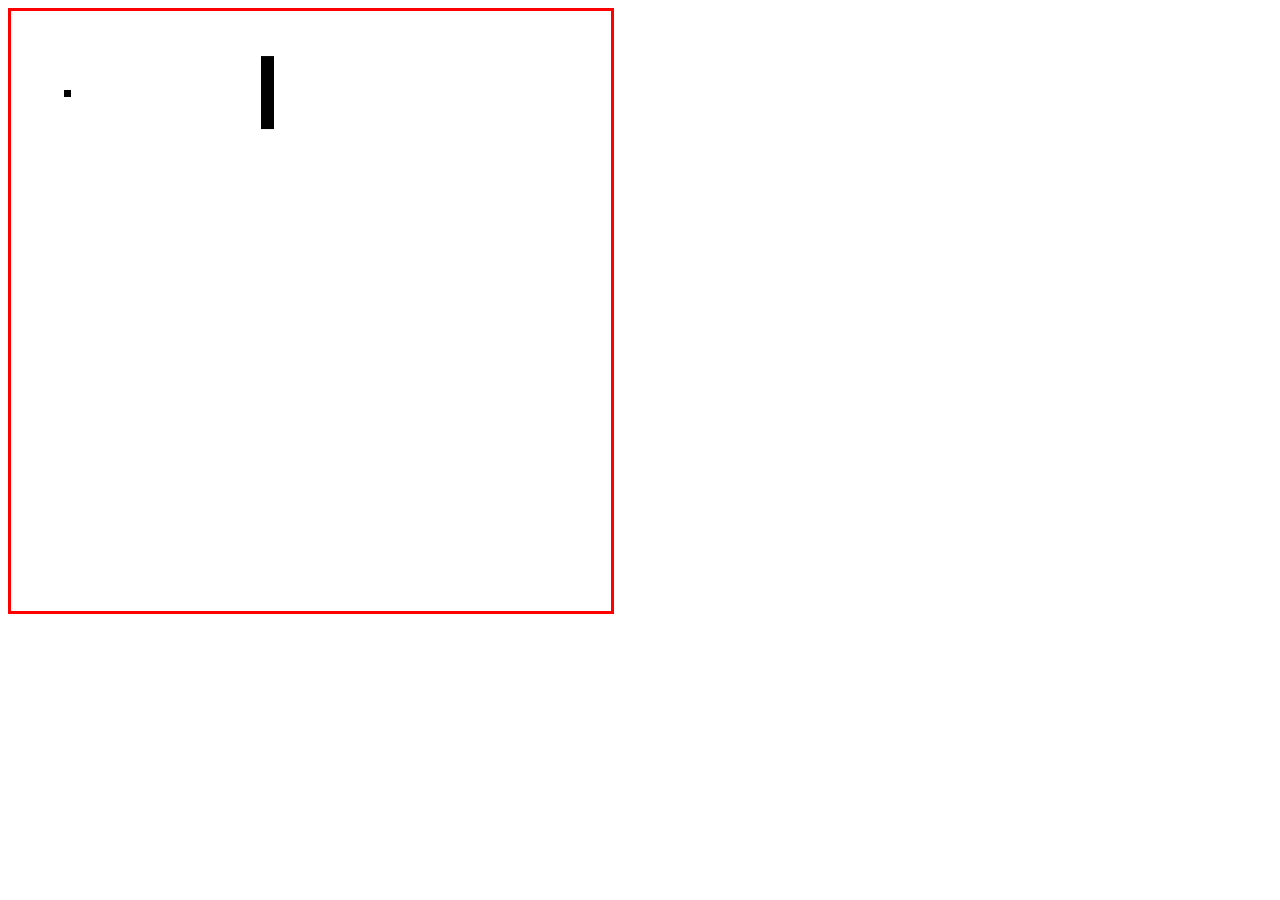
==== index.html @ 4e8d6697 "fixed html name" ====
<!DOCTYPE html>
<html>
<head>
  <title>snake</title>

  <style type="text/css">
    #canvas{
      border: 3px solid red;
    }
  </style>
</head>
<body>

<div id="container">
  <canvas id="canvas"></canvas>
</div>

<script src="snake.js" type="text/javascript"></script>
</body>
</html>
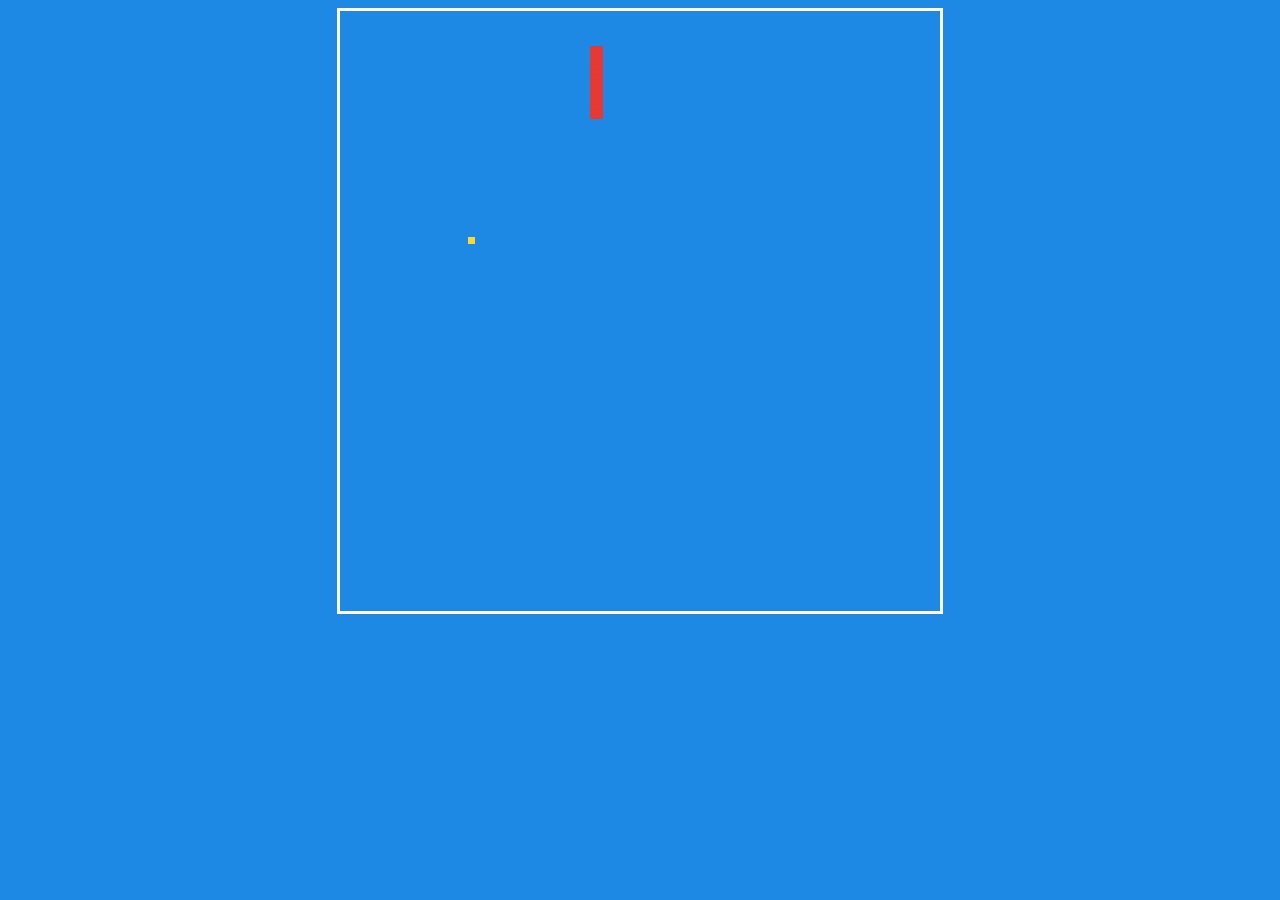
==== commit a6744375: "added style" ====
--- a/index.html
+++ b/index.html
@@ -2,13 +2,9 @@
 <!DOCTYPE html>
 <html>
 <head>
-  <title>snake</title>
+  <title>Snake</title>
 
-  <style type="text/css">
-    #canvas{
-      border: 3px solid red;
-    }
-  </style>
+  <link rel="stylesheet" type="text/css" href="snake.css">
 </head>
 <body>
 
--- a/snake.css
+++ b/snake.css
@@ -0,0 +1,8 @@
+ body {
+  text-align: center;
+  background-color:  #1e88e5;
+ }
+
+#canvas {
+      border: 3px solid white;
+    }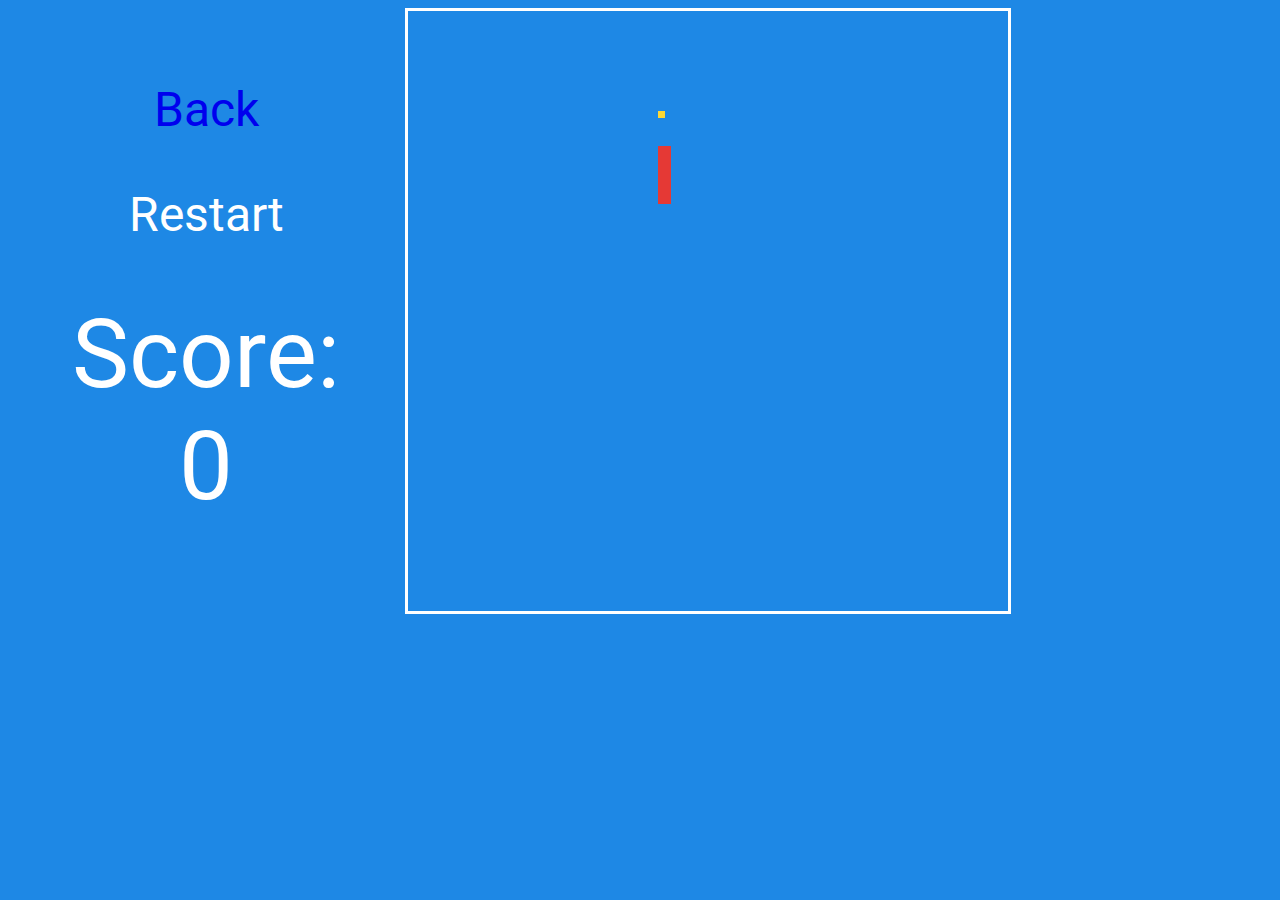
==== commit 7a58f713: "added score and buttons" ====
--- a/index.html
+++ b/index.html
@@ -8,9 +8,14 @@
 </head>
 <body>
 
-<div id="container">
+<div id="bal">
+  <div  id="back"><a href="http://belaba-games.github.io"><p>Back</p></a></div>
+    <div id="restart"><p>Restart</p></div>
+    <div id="score">Score: 0</div>
+</div>
+
   <canvas id="canvas"></canvas>
-</div>
+
 
 <script src="snake.js" type="text/javascript"></script>
 </body>
--- a/snake.css
+++ b/snake.css
@@ -1,8 +1,53 @@
+ @import url(https://fonts.googleapis.com/css?family=Roboto&subset=latin,latin-ext);
+
+
  body {
+  font-family: Roboto;
   text-align: center;
   background-color:  #1e88e5;
+  color: white;
  }
 
 #canvas {
-      border: 3px solid white;
-    }+  display: block;
+  border: 3px solid white;
+}
+
+#bal {
+  display: block;
+  float: left;
+  font-size: 3em;
+  margin: 2%;
+  cursor: pointer;
+}
+
+#score {
+  display: block;
+  float: left;
+  font-size: 2em;
+  margin: 2%;
+}
+
+p:hover {
+  background-color: #ffffff;
+  color: #1e88e5;
+}
+
+a:link {
+    text-decoration: none;
+}
+
+a:visited {
+    text-decoration: none;
+    color: white;
+}
+
+a:hover {
+    text-decoration: none;
+}
+
+a:active {
+    text-decoration: none;
+}
+
+/*Copyright 2015 Benedek Tomasik*/